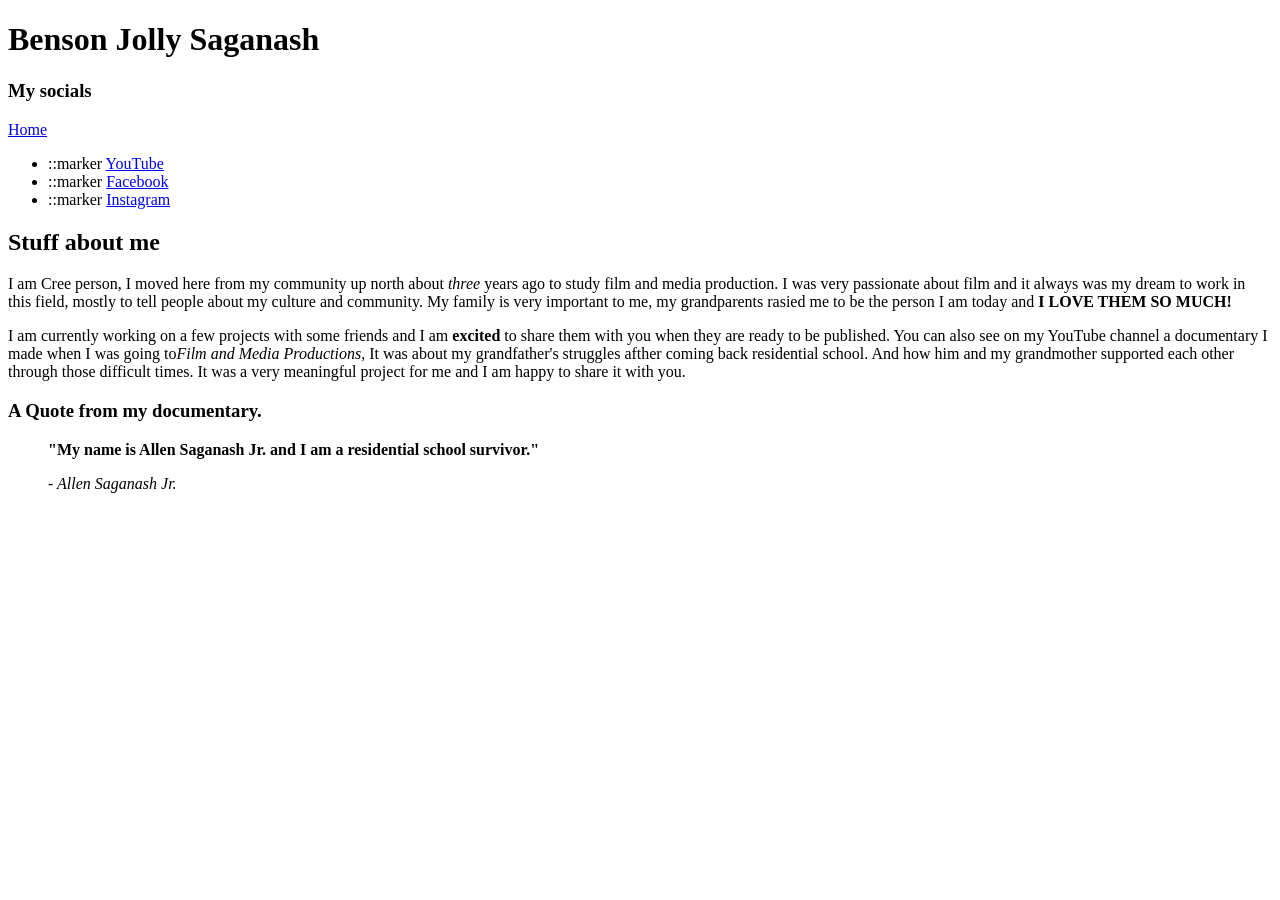
==== index.html @ e79cbb03 "Added the quote" ====
<!DOCTYPE html>
<html lang="en">
<head>
    <meta charset="UTF-8">
    <meta name="viewport" content="width=device-width, initial-scale=1.0">
    <!--trying to do exactly what you are trying to do-->
    <link href="styles/styles.css" rel="stylesheet">
    <title>HTML Assignment 1</title>
</head>
<body>
    <header></header>
    <h1> Benson Jolly Saganash</h1>
    <h3> My socials </h3>
</header>
<nav>
    <!-- I am a little confused about this part but i am trying to put what you did-->
        <a href="#">Home</a>
        <ul>
            <li>
                ::marker <a href="https://youtube.com/@bensonsfilms-h4f?si=H1jtTPKum-p6rNsd"> YouTube</a>
            
            </li>
            <li>
                ::marker <a href="https://www.facebook.com/share/14bzp9FLaGj/?mibextid=wwXIfr"> Facebook</a>
            </li>
                <li>
                    ::marker <a href="https://www.instagram.com/that.bennyboy?igsh=MXVhbWZnc2NrZ3podA%3D%3D&utm_source=qr"> Instagram</a>
        </ul>
</nav>
<main>
    <article>
        <h2> Stuff about me</h2>
        <p> I am Cree person, I moved here from my community up north about <em>three</em> years ago to study film and media production. I was very passionate about film and it always was my dream to work in this field, mostly to tell people about my culture and community. My family is very important to me, my grandparents rasied me to be the person I am today and <strong>I LOVE THEM SO MUCH!</strong> </p>
        <p> I am currently working on a few projects with some friends and I am <strong>excited</strong> to share them with you when they are ready to be published. You can also see on my YouTube channel a documentary I made when I was going to<em>Film and Media Productions</em>, It was about my grandfather's struggles afther coming back residential school. And how him and my grandmother supported each other through those difficult times. It was a very meaningful project for me and I am happy to share it with you.</p>
        <h3> A Quote from my documentary. </h3>
        <blockquote> <p> <strong>"My name is Allen Saganash Jr. and I am a residential school survivor."</strong> </p> <cite> - Allen Saganash Jr.</cite> </blockquote>
    </article>
</main>
</body>

</html>
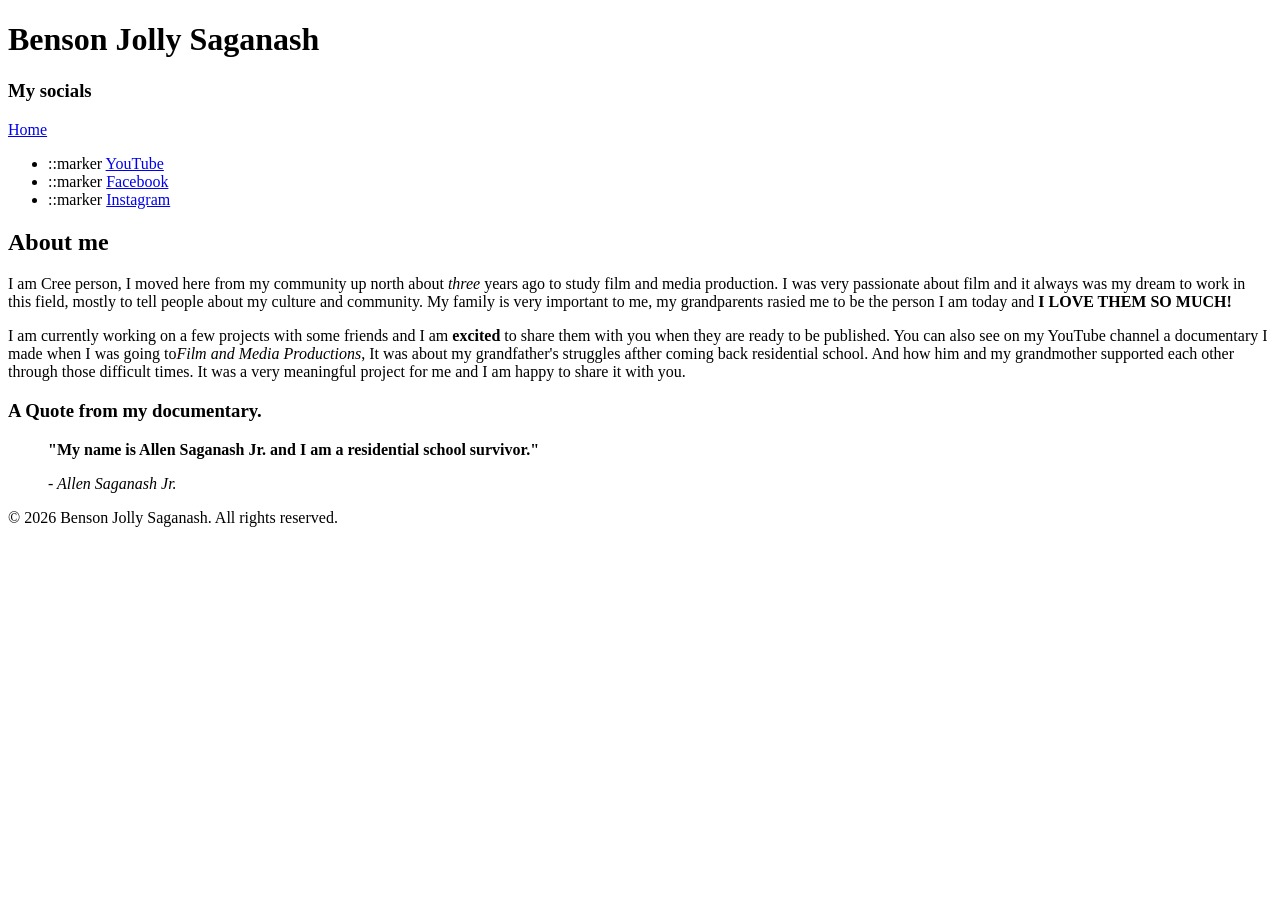
==== commit c0e19f94: "fixed a few things up and added some comments" ====
--- a/index.html
+++ b/index.html
@@ -1,6 +1,7 @@
 <!DOCTYPE html>
 <html lang="en">
 <head>
+    <!-- I tried to do exactly what you did on the example part but only added what the assigm=nment requires-->
     <meta charset="UTF-8">
     <meta name="viewport" content="width=device-width, initial-scale=1.0">
     <!--trying to do exactly what you are trying to do-->
@@ -13,10 +14,11 @@
     <h3> My socials </h3>
 </header>
 <nav>
-    <!-- I am a little confused about this part but i am trying to put what you did-->
+    <!-- I am a little confused about this part but i am trying to put what you did, I don't think I needed to add this on the assignment, but I was jusy making sure so i did it anyways-->
         <a href="#">Home</a>
         <ul>
             <li>
+                <!-- I don't know how to remove the word "marker" in the webist, so can you let me know how.-->
                 ::marker <a href="https://youtube.com/@bensonsfilms-h4f?si=H1jtTPKum-p6rNsd"> YouTube</a>
             
             </li>
@@ -29,13 +31,18 @@
 </nav>
 <main>
     <article>
-        <h2> Stuff about me</h2>
+        <!-- I think i did this right, I added some of the tags that you said in the spots that seemed right-->
+        <h2> About me</h2>
         <p> I am Cree person, I moved here from my community up north about <em>three</em> years ago to study film and media production. I was very passionate about film and it always was my dream to work in this field, mostly to tell people about my culture and community. My family is very important to me, my grandparents rasied me to be the person I am today and <strong>I LOVE THEM SO MUCH!</strong> </p>
         <p> I am currently working on a few projects with some friends and I am <strong>excited</strong> to share them with you when they are ready to be published. You can also see on my YouTube channel a documentary I made when I was going to<em>Film and Media Productions</em>, It was about my grandfather's struggles afther coming back residential school. And how him and my grandmother supported each other through those difficult times. It was a very meaningful project for me and I am happy to share it with you.</p>
         <h3> A Quote from my documentary. </h3>
         <blockquote> <p> <strong>"My name is Allen Saganash Jr. and I am a residential school survivor."</strong> </p> <cite> - Allen Saganash Jr.</cite> </blockquote>
     </article>
 </main>
+<footer>
+    <!-- I am not sure what to put on the footer, but the AI in visual studio Code suggested this-->
+    <p>&copy; 2026 Benson Jolly Saganash. All rights reserved.</p>
+</footer>
 </body>
 
 </html>
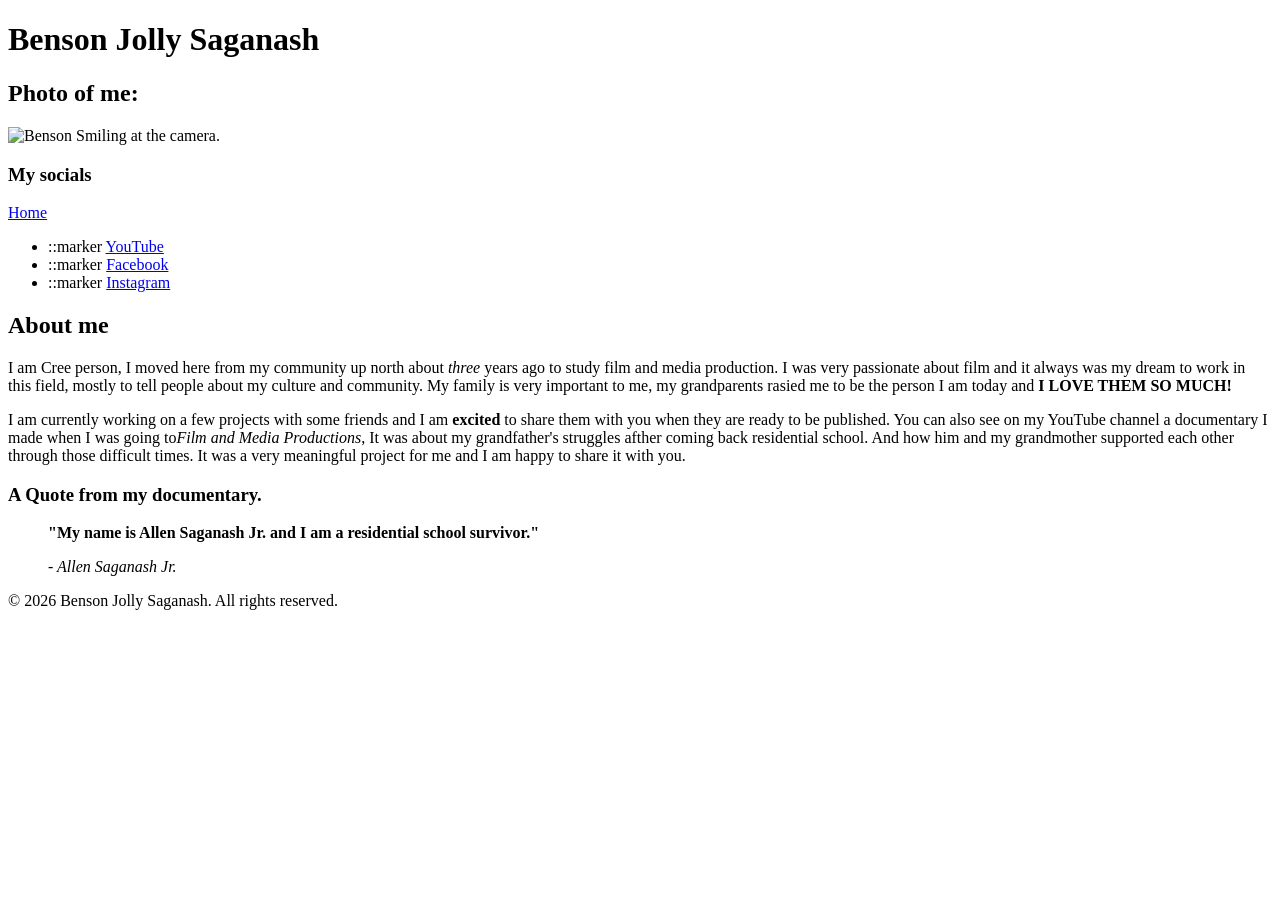
==== commit 6e234da7: "Added all of the requirements for the second assignment" ====
--- a/index.html
+++ b/index.html
@@ -11,10 +11,19 @@
 <body>
     <header></header>
     <h1> Benson Jolly Saganash</h1>
+   
+            <main> 
+            <article>
+                 <h2> Photo of me: </h2>
+                  <img src="images/Benson_IMG.PNG" alt="Benson Smiling at the camera." height="400">
+              </article>
+</main>
+
     <h3> My socials </h3>
 </header>
 <nav>
-    <!-- I am a little confused about this part but i am trying to put what you did, I don't think I needed to add this on the assignment, but I was jusy making sure so i did it anyways-->
+    <!--I don't think I needed to add this on the assignment, but I did it anyways.-->
+    <!-- It took me a few minutes to figure the link part but I believe I got it right.-->
         <a href="#">Home</a>
         <ul>
             <li>
@@ -31,7 +40,7 @@
 </nav>
 <main>
     <article>
-        <!-- I think i did this right, I added some of the tags that you said in the spots that seemed right-->
+        <!-- I think i did this right, I added some of the tags that you said that seemed correct in the right spots-->
         <h2> About me</h2>
         <p> I am Cree person, I moved here from my community up north about <em>three</em> years ago to study film and media production. I was very passionate about film and it always was my dream to work in this field, mostly to tell people about my culture and community. My family is very important to me, my grandparents rasied me to be the person I am today and <strong>I LOVE THEM SO MUCH!</strong> </p>
         <p> I am currently working on a few projects with some friends and I am <strong>excited</strong> to share them with you when they are ready to be published. You can also see on my YouTube channel a documentary I made when I was going to<em>Film and Media Productions</em>, It was about my grandfather's struggles afther coming back residential school. And how him and my grandmother supported each other through those difficult times. It was a very meaningful project for me and I am happy to share it with you.</p>
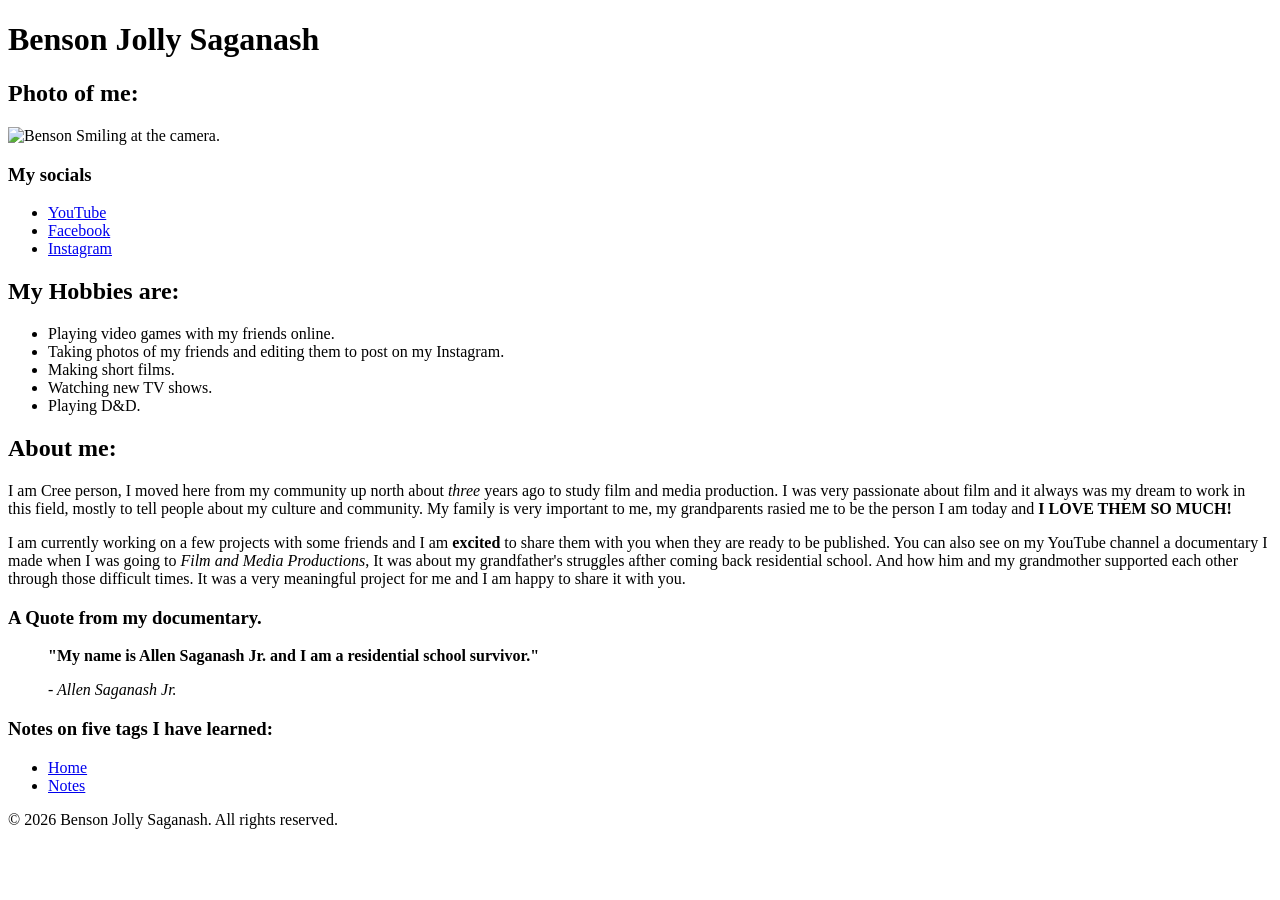
==== commit 7eea0e5d: "Add all of the second assignment requirements" ====
--- a/index.html
+++ b/index.html
@@ -1,7 +1,8 @@
 <!DOCTYPE html>
 <html lang="en">
 <head>
-    <!-- I tried to do exactly what you did on the example part but only added what the assigm=nment requires-->
+    <!-- I tried to do exactly what you did on the example part but only added what the assignment requires-->
+     <!-- UPDATED: I added all of the required parts of the second assigment. I also fixed of the tags a but, they were unorganized in my opinion and now it looks much better.  -->
     <meta charset="UTF-8">
     <meta name="viewport" content="width=device-width, initial-scale=1.0">
     <!--trying to do exactly what you are trying to do-->
@@ -9,49 +10,81 @@
     <title>HTML Assignment 1</title>
 </head>
 <body>
-    <header></header>
+<header>
+    <!-- UPDATED: I don't know if it affected anything but the end of the header tag was not below my h1 tag, so moved it down. It seemed to not affected much so not sure if it was big deal, bit i switched it anyways. -->
     <h1> Benson Jolly Saganash</h1>
+</header>
    
-            <main> 
-            <article>
-                 <h2> Photo of me: </h2>
-                  <img src="images/Benson_IMG.PNG" alt="Benson Smiling at the camera." height="400">
-              </article>
+<main> 
+        <article>
+            <h2> Photo of me: </h2>
+            <!-- UPDATED: Here is a photo of me, I followed your advice and not adjusted both the width and height of the picture, I just fixed the height only. -->
+                <img src="images/Benson_IMG.PNG" alt="Benson Smiling at the camera." height="400">
+        </article>
 </main>
-
+<header>
     <h3> My socials </h3>
 </header>
 <nav>
     <!--I don't think I needed to add this on the assignment, but I did it anyways.-->
     <!-- It took me a few minutes to figure the link part but I believe I got it right.-->
-        <a href="#">Home</a>
         <ul>
             <li>
-                <!-- I don't know how to remove the word "marker" in the webist, so can you let me know how.-->
-                ::marker <a href="https://youtube.com/@bensonsfilms-h4f?si=H1jtTPKum-p6rNsd"> YouTube</a>
+            <!-- I don't know how to remove the word "marker" in the webist, so can you let me know how.-->
+                <a href="https://youtube.com/@bensonsfilms-h4f?si=H1jtTPKum-p6rNsd"> YouTube</a>
             
             </li>
             <li>
-                ::marker <a href="https://www.facebook.com/share/14bzp9FLaGj/?mibextid=wwXIfr"> Facebook</a>
+                <a href="https://www.facebook.com/share/14bzp9FLaGj/?mibextid=wwXIfr"> Facebook</a>
             </li>
-                <li>
-                    ::marker <a href="https://www.instagram.com/that.bennyboy?igsh=MXVhbWZnc2NrZ3podA%3D%3D&utm_source=qr"> Instagram</a>
+            <li>
+                 <a href="https://www.instagram.com/that.bennyboy?igsh=MXVhbWZnc2NrZ3podA%3D%3D&utm_source=qr"> Instagram</a>
+            <!-- UPDATED: I did just removed the word "marker" in the coding and it worked, I thought it was about of the tag or something.-->
+            </li>
         </ul>
 </nav>
-<main>
+
+    <article>
+        <h2> My Hobbies are: </h2>
+            <ul>
+                 <li> Playing video games with my friends online. </li>
+                 <li> Taking photos of my friends and editing them to post on my Instagram. </li>
+                 <li> Making short films. </li>
+                 <li> Watching new TV shows. </li>
+                 <li> Playing D&D.</li>
+             </ul>
+    </article>
+
     <article>
         <!-- I think i did this right, I added some of the tags that you said that seemed correct in the right spots-->
-        <h2> About me</h2>
-        <p> I am Cree person, I moved here from my community up north about <em>three</em> years ago to study film and media production. I was very passionate about film and it always was my dream to work in this field, mostly to tell people about my culture and community. My family is very important to me, my grandparents rasied me to be the person I am today and <strong>I LOVE THEM SO MUCH!</strong> </p>
-        <p> I am currently working on a few projects with some friends and I am <strong>excited</strong> to share them with you when they are ready to be published. You can also see on my YouTube channel a documentary I made when I was going to<em>Film and Media Productions</em>, It was about my grandfather's struggles afther coming back residential school. And how him and my grandmother supported each other through those difficult times. It was a very meaningful project for me and I am happy to share it with you.</p>
-        <h3> A Quote from my documentary. </h3>
-        <blockquote> <p> <strong>"My name is Allen Saganash Jr. and I am a residential school survivor."</strong> </p> <cite> - Allen Saganash Jr.</cite> </blockquote>
+         <!-- UPDATE: I was wondering how to not have my texts go across the website, I don't like how it looks, but I don't know how to fix that, if you could teach me how that would be nice. -->
+        <h2> About me:</h2>
+            <p> I am Cree person, I moved here from my community up north about <em>three</em> years ago to study film and media production. I was very passionate about film and it always was my dream to work in this field, mostly to tell people about my culture and community. My family is very important to me, my grandparents rasied me to be the person I am today and <strong>I LOVE THEM SO MUCH!</strong> </p>
+            <p> I am currently working on a few projects with some friends and I am <strong>excited</strong> to share them with you when they are ready to be published. You can also see on my YouTube channel a documentary I made when I was going to <em>Film and Media Productions</em>, It was about my grandfather's struggles afther coming back residential school. And how him and my grandmother supported each other through those difficult times. It was a very meaningful project for me and I am happy to share it with you.</p>
+            <h3> A Quote from my documentary. </h3>
+       
+        <blockquote> 
+            <p> <strong>"My name is Allen Saganash Jr. and I am a residential school survivor."</strong> </p> <cite> - Allen Saganash Jr.</cite> 
+        </blockquote>
     </article>
-</main>
+
+<nav>
+    <!-- I moved the notes section down here because I liked how it looks, first i had it next to my socials links, but i just did not like how it looked.-->
+    <h3> Notes on five tags I have learned: </h3>
+        <ul>
+            <li> 
+                <a href="index.html">Home</a>
+            </li>
+             <li> 
+                <a href="notes.html">Notes</a>
+             </li>
+         </ul>
+</nav>
+
 <footer>
     <!-- I am not sure what to put on the footer, but the AI in visual studio Code suggested this-->
     <p>&copy; 2026 Benson Jolly Saganash. All rights reserved.</p>
 </footer>
 </body>
-
+<!-- I used the HTML Validtor to check my code, I just fogot to add an opening header tag and I added too mant main tags (I didn't know you were supposed only have one main) So I fixed that it says my code is good. -->
 </html>
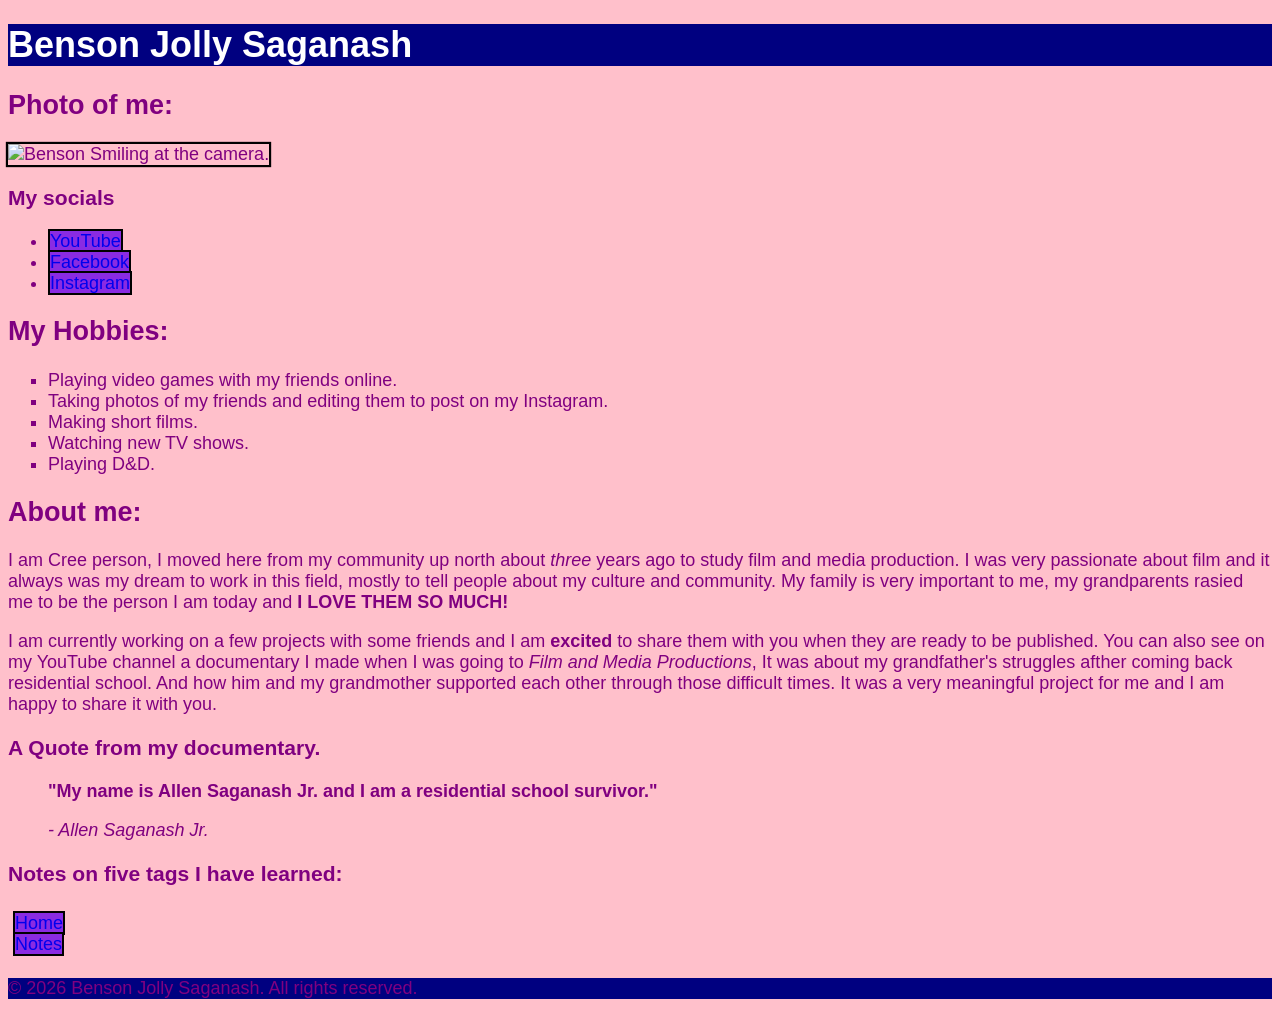
==== commit 79dbd8b9: "Added all the requirements to the third assignment" ====
--- a/index.html
+++ b/index.html
@@ -1,30 +1,30 @@
 <!DOCTYPE html>
 <html lang="en">
+
 <head>
     <!-- I tried to do exactly what you did on the example part but only added what the assignment requires-->
      <!-- UPDATED: I added all of the required parts of the second assigment. I also fixed of the tags a but, they were unorganized in my opinion and now it looks much better.  -->
     <meta charset="UTF-8">
     <meta name="viewport" content="width=device-width, initial-scale=1.0">
     <!--trying to do exactly what you are trying to do-->
-    <link href="styles/styles.css" rel="stylesheet">
+    <link href="styles.css" rel="stylesheet">
+
     <title>HTML Assignment 1</title>
 </head>
 <body>
 <header>
     <!-- UPDATED: I don't know if it affected anything but the end of the header tag was not below my h1 tag, so moved it down. It seemed to not affected much so not sure if it was big deal, bit i switched it anyways. -->
-    <h1> Benson Jolly Saganash</h1>
+    <h1 class="site-title"> Benson Jolly Saganash</h1>
 </header>
    
 <main> 
         <article>
             <h2> Photo of me: </h2>
             <!-- UPDATED: Here is a photo of me, I followed your advice and not adjusted both the width and height of the picture, I just fixed the height only. -->
-                <img src="images/Benson_IMG.PNG" alt="Benson Smiling at the camera." height="400">
+                <img id="my-image" src="images/Benson_IMG.PNG" alt="Benson Smiling at the camera." height="400">
         </article>
 </main>
-<header>
     <h3> My socials </h3>
-</header>
 <nav>
     <!--I don't think I needed to add this on the assignment, but I did it anyways.-->
     <!-- It took me a few minutes to figure the link part but I believe I got it right.-->
@@ -45,8 +45,8 @@
 </nav>
 
     <article>
-        <h2> My Hobbies are: </h2>
-            <ul>
+        <h2> My Hobbies: </h2>
+            <ul class="hobbies">
                  <li> Playing video games with my friends online. </li>
                  <li> Taking photos of my friends and editing them to post on my Instagram. </li>
                  <li> Making short films. </li>
@@ -71,7 +71,7 @@
 <nav>
     <!-- I moved the notes section down here because I liked how it looks, first i had it next to my socials links, but i just did not like how it looked.-->
     <h3> Notes on five tags I have learned: </h3>
-        <ul>
+        <ul class="no-lines">
             <li> 
                 <a href="index.html">Home</a>
             </li>
--- a/styles.css
+++ b/styles.css
@@ -0,0 +1,52 @@
+body {
+background-color:pink;
+
+color:purple;
+
+font-size: 18px;
+
+ font-family: 'Lucida Sans', 'Lucida Sans Regular', 'Lucida Grande', 'Lucida Sans Unicode', Geneva, Verdana, sans-serif
+}
+
+header, footer {
+    
+    background-color: Navy;
+    
+}
+
+/* I could change the color in thr same coding because the AI showed me how to do it, but since you put it as two separate points in the requirements, I separented them */
+
+.site-title {
+    color: white;
+    
+}
+
+#my-image {
+    box-shadow: 0 0 1px 2px black;
+
+}
+
+.hobbies {
+    list-style-type: square;
+
+}
+
+/* I didn't know to do the navgation part of the requirements, so i looked it up and your exapmle you did since my brightspace is blocked so I couldn't look at the web stie you gave */
+ .no-lines {
+    list-style-type: none;
+    padding: 5px;
+    margin: 5px 0;
+}
+
+a {
+    
+    text-decoration: none;
+    text-decoration-color: black;
+    background-color: blueviolet;
+    border: black 2px solid;
+}
+
+a:hover {
+    background-color: blanchedalmond;
+}
+
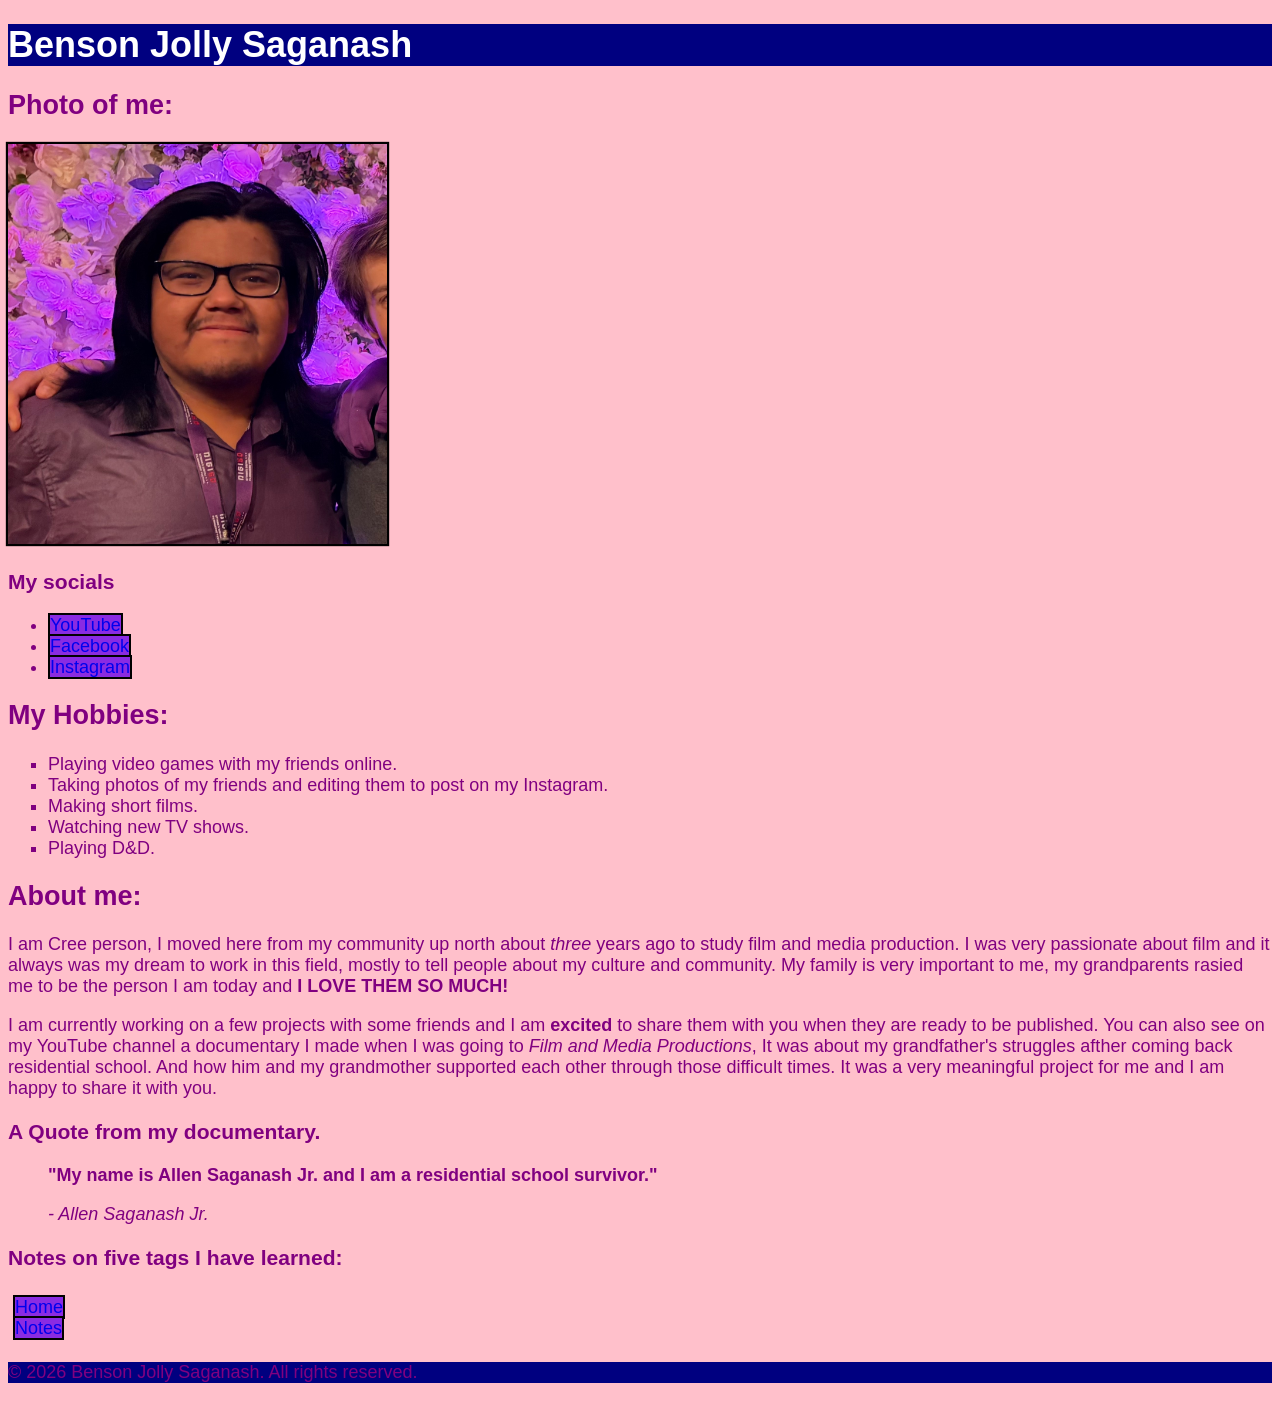
==== commit abadafa6: "fixed image" ====
--- a/index.html
+++ b/index.html
@@ -21,7 +21,7 @@
         <article>
             <h2> Photo of me: </h2>
             <!-- UPDATED: Here is a photo of me, I followed your advice and not adjusted both the width and height of the picture, I just fixed the height only. -->
-                <img id="my-image" src="images/Benson_IMG.PNG" alt="Benson Smiling at the camera." height="400">
+                <img id="my-image" src="images/benson.PNG" alt="Benson Smiling at the camera." height="400">
         </article>
 </main>
     <h3> My socials </h3>
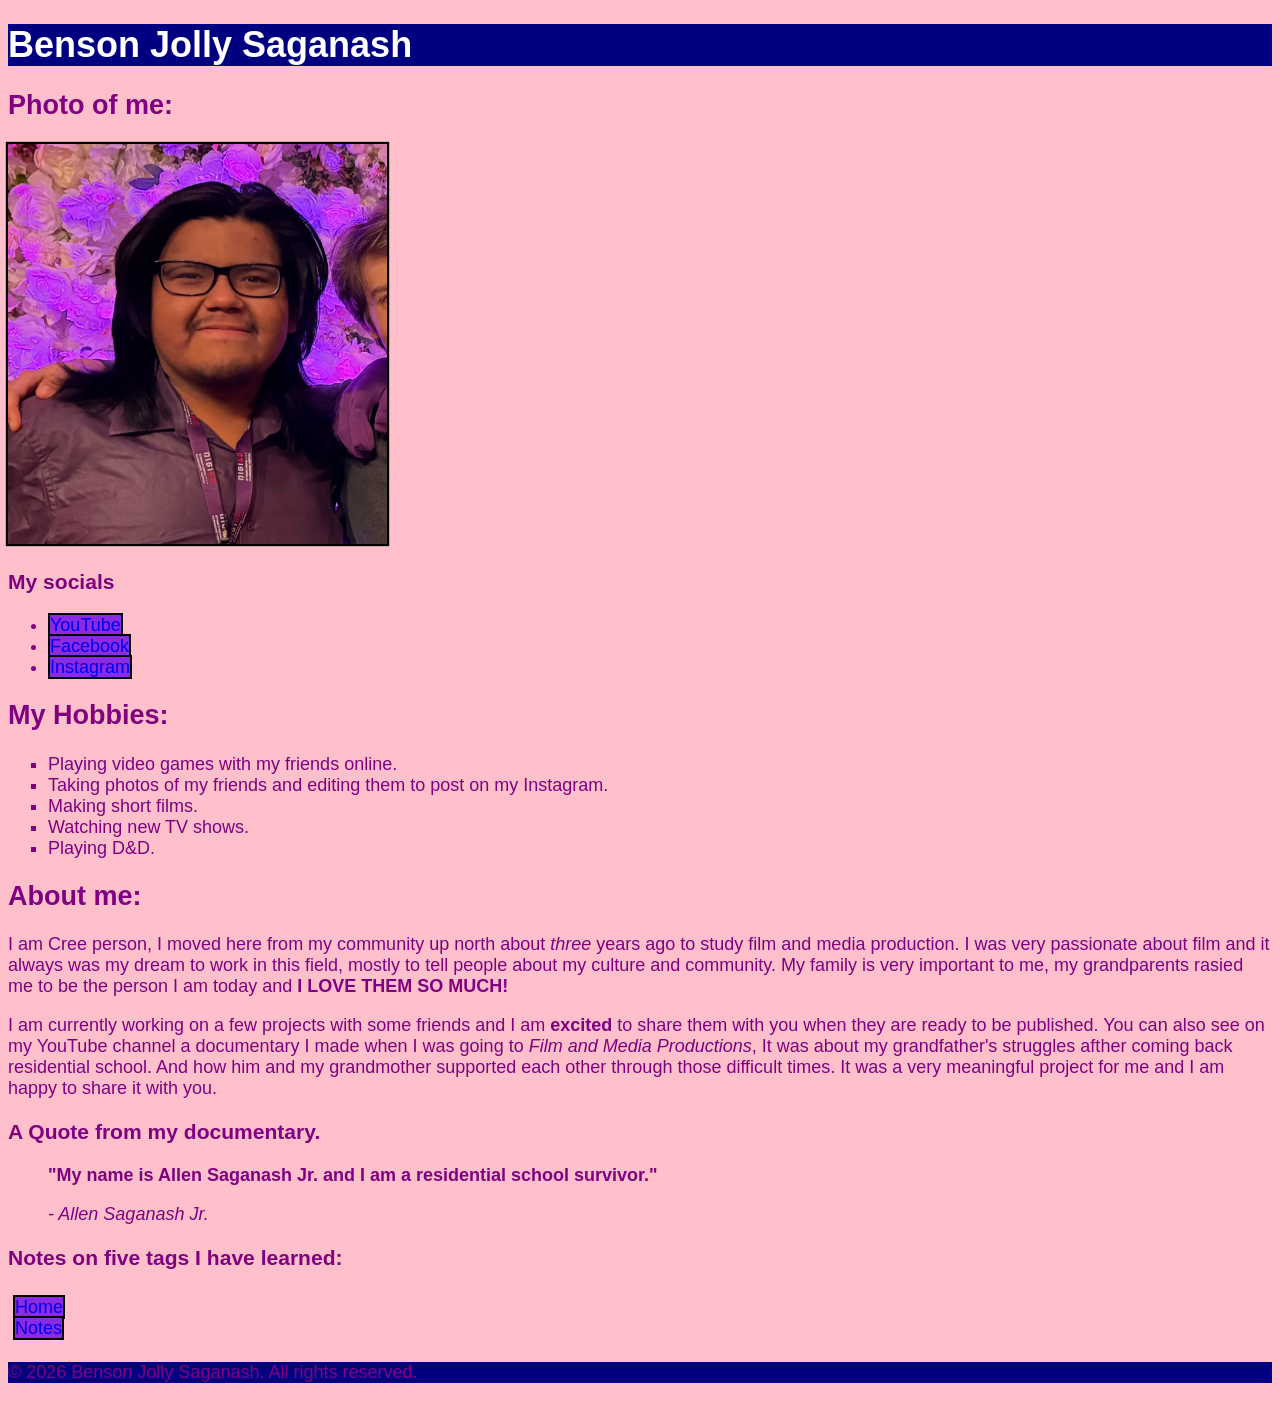
==== commit 5450d0ab: "made the photo into a jpg" ====
--- a/index.html
+++ b/index.html
@@ -21,7 +21,7 @@
         <article>
             <h2> Photo of me: </h2>
             <!-- UPDATED: Here is a photo of me, I followed your advice and not adjusted both the width and height of the picture, I just fixed the height only. -->
-                <img id="my-image" src="images/benson.PNG" alt="Benson Smiling at the camera." height="400">
+                <img id="my-image" src="images/jolly.jpg" alt="Benson Smiling at the camera." height="400">
         </article>
 </main>
     <h3> My socials </h3>
